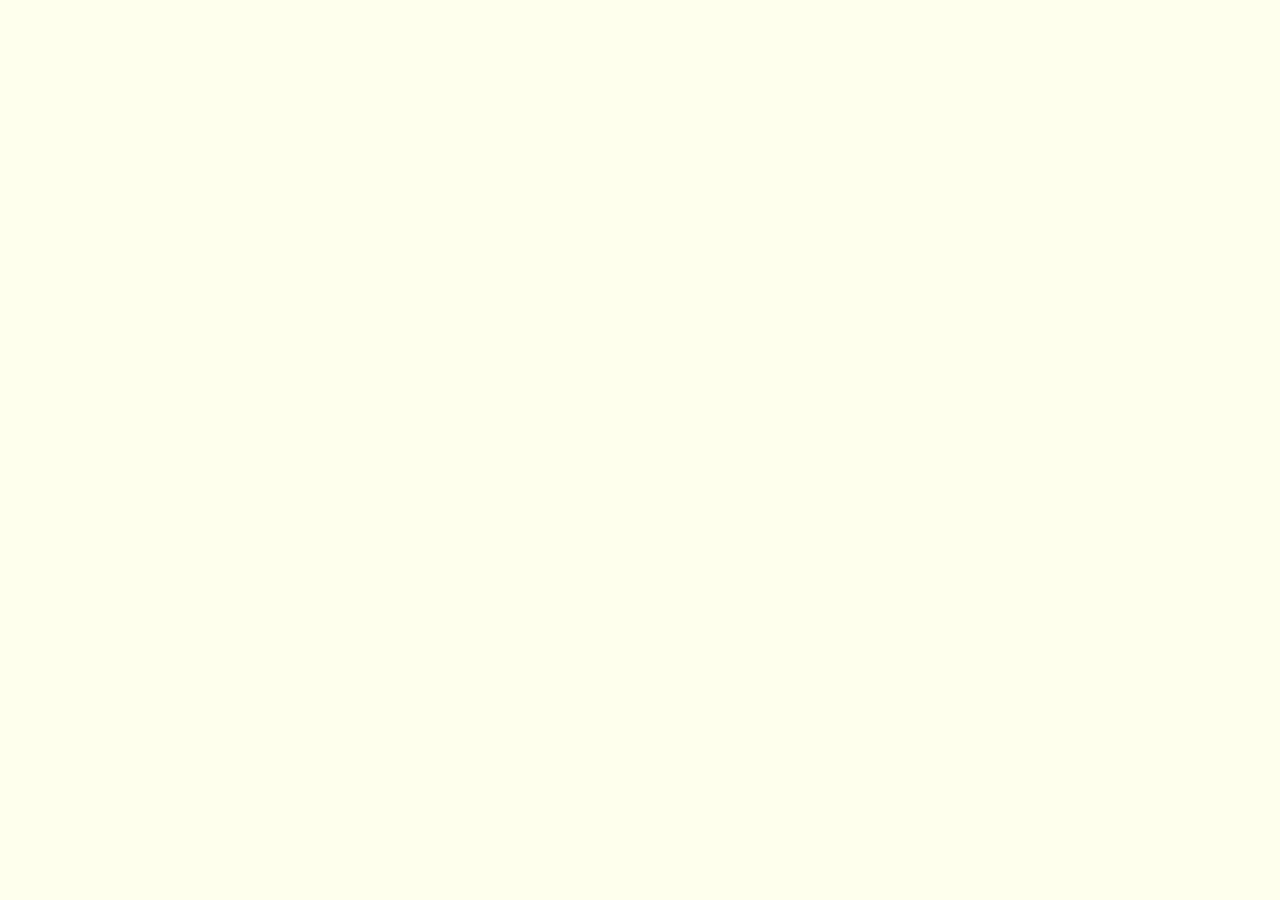
==== index.html @ a16def52 "add page" ====
<!DOCTYPE HTML>
<html xmlns="http://www.w3.org/1999/xhtml" xml:lang="en" lang="en">
<head>
	<title>Our Love Story</title>
	<meta http-equiv="content-type" content="text/html; charset=UTF-8">
	<style type="text/css">
		@font-face {
			font-family: digit;
			src: url('digital-7_mono.ttf') format("truetype");
		}
	</style>
	<link href="css/default_dev.css" type="text/css" rel="stylesheet">
	<script type="text/javascript" src="js/jquery.js"></script>
	<script type="text/javascript" src="js/garden.js"></script>
    <script type="text/javascript" src="js/functions_dev.js"></script>
</head>

<body>
	<div id="mainDiv">
		<div id="content">
			
			<div id="loveHeart">
				<canvas id="garden"></canvas>
				<div id="words">
					<div id="messages">
						Duoduo, we have know each other for
						<div id="elapseClock"></div>
					</div>
					<div id="loveu">
						I'd like to get involved in your future life.<br/>
						<div class="signature">
							<span>- Your </span>
							<span><img align="absmiddle" alt=":pig:" class="emoji" src="https://dn-talk.oss.aliyuncs.com/icons/emoji/pig.png" title=":pig:"></span></div>
					</div>
				</div>
			</div>
		</div>
		<div id="copyright">
			
		</div>
	</div>
	<script type="text/javascript">
		var offsetX = $("#loveHeart").width() / 2;
		var offsetY = $("#loveHeart").height() / 2 - 55;
		var together = new Date();
		together.setFullYear(2015, 4, 2);
		together.setHours(20);
		together.setMinutes(0);
		together.setSeconds(0);
		together.setMilliseconds(0);
		
		if (!document.createElement('canvas').getContext) {
			var msg = document.createElement("div");
			msg.id = "errorMsg";
			msg.innerHTML = "Your browser doesn't support HTML5!<br/>Recommend use Chrome 14+/IE 9+/Firefox 7+/Safari 4+"; 
			document.body.appendChild(msg);
			$("#code").css("display", "none")
			$("#copyright").css("position", "absolute");
			$("#copyright").css("bottom", "10px");
		    document.execCommand("stop");
		} else {
			setTimeout(function () {
				startHeartAnimation();
			}, 5000);

			timeElapse(together);
			setInterval(function () {
				timeElapse(together);
			}, 500);

			adjustCodePosition();
			$("#code").typewriter();
		}
	</script>
</body>
</html>
---- css/default_dev.css ----
body {
	margin: 0;
	padding: 0;
	background: #FFFFEE;
	font-size: 12px;
	overflow: auto;
}

#mainDiv{
	width: 100%;
	height: 100%;
}

#loveHeart {
	float: left;
	width:670px;
	height:625px;
}

#garden {
	width: 100%;
	height: 100%;
}

#elapseClock {
	text-align: right;
	font-size: 18px;
	margin-top: 10px;
	margin-bottom: 10px;
}

#words {
	font-family: "sans-serif";
	width: 500px;
	font-size: 24px;
	color:#666;
}

#messages{
	display: none;
}

#elapseClock .digit{
	font-family: "digit";
	font-size: 36px;
}

#loveu{
	padding: 5px;
	font-size: 22px;
	margin-top: 55px;
	margin-right: 60px;
	text-align: right;
	display: none;
}

#loveu .signature{
	margin-top: 10px;
	font-size: 20px;
	font-style: italic;
}

#clickSound{
	display:none;
}

#code {
	float: left;
	width: 440px;
	height: 400px;
	color: #333;
	font-family: "Consolas", "Monaco", "Bitstream Vera Sans Mono", "Courier New", "sans-serif";
	font-size: 12px;
}

#code .string{
	color: #2a36ff;
}

#code .keyword{
	color: #7f0055;
	font-weight:bold;
}

#code .placeholder{
	margin-left:15px;
}

#code .space{
	margin-left:7px;
}

#code .comments{
	color: #3f7f5f;
}

#copyright{
	margin-top: 10px;
	text-align: center;
	width:100%;
	color:#666;
}

#errorMsg{
	width: 100%;
	text-align: center;
	font-size: 24px;
	position: absolute;
	top: 100px;
	left:0px;
}

#copyright a{
	color:#666;
}

img.emoji {
  width: 30px;
  height: 30px;
}
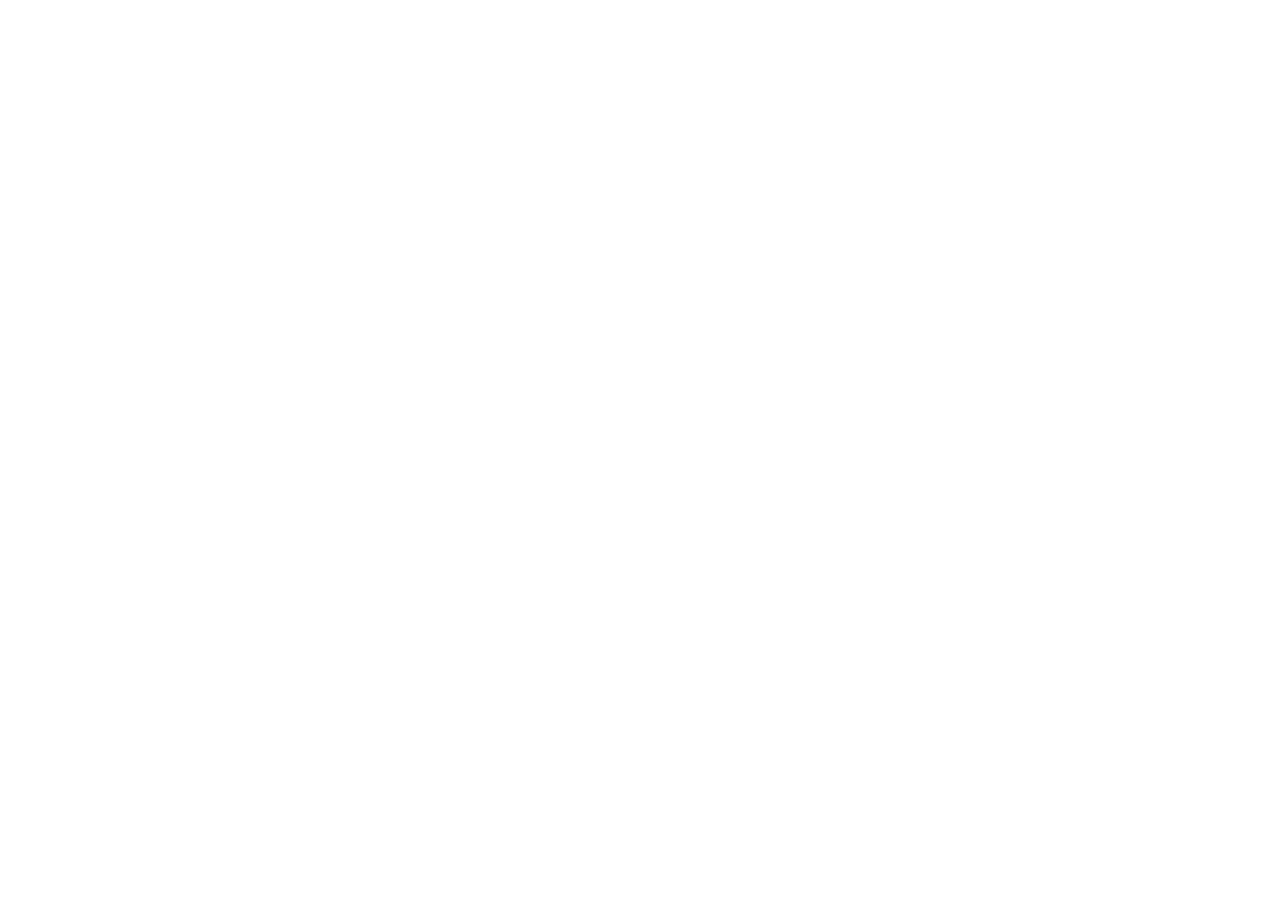
==== commit 310951d6: "Update index.html" ====
--- a/index.html
+++ b/index.html
@@ -1,4 +1,5 @@
 <!DOCTYPE HTML>
+<!--
 <html xmlns="http://www.w3.org/1999/xhtml" xml:lang="en" lang="en">
 <head>
 	<title>Our Love Story</title>
@@ -23,7 +24,7 @@
 				<canvas id="garden"></canvas>
 				<div id="words">
 					<div id="messages">
-						Duoduo, we have know each other for
+						We have know each other for
 						<div id="elapseClock"></div>
 					</div>
 					<div id="loveu">
@@ -43,7 +44,7 @@
 		var offsetX = $("#loveHeart").width() / 2;
 		var offsetY = $("#loveHeart").height() / 2 - 55;
 		var together = new Date();
-		together.setFullYear(2015, 4, 2);
+		together.setFullYear(2015, 8, 8);
 		together.setHours(20);
 		together.setMinutes(0);
 		together.setSeconds(0);
@@ -74,3 +75,5 @@
 	</script>
 </body>
 </html>
+
+-->
